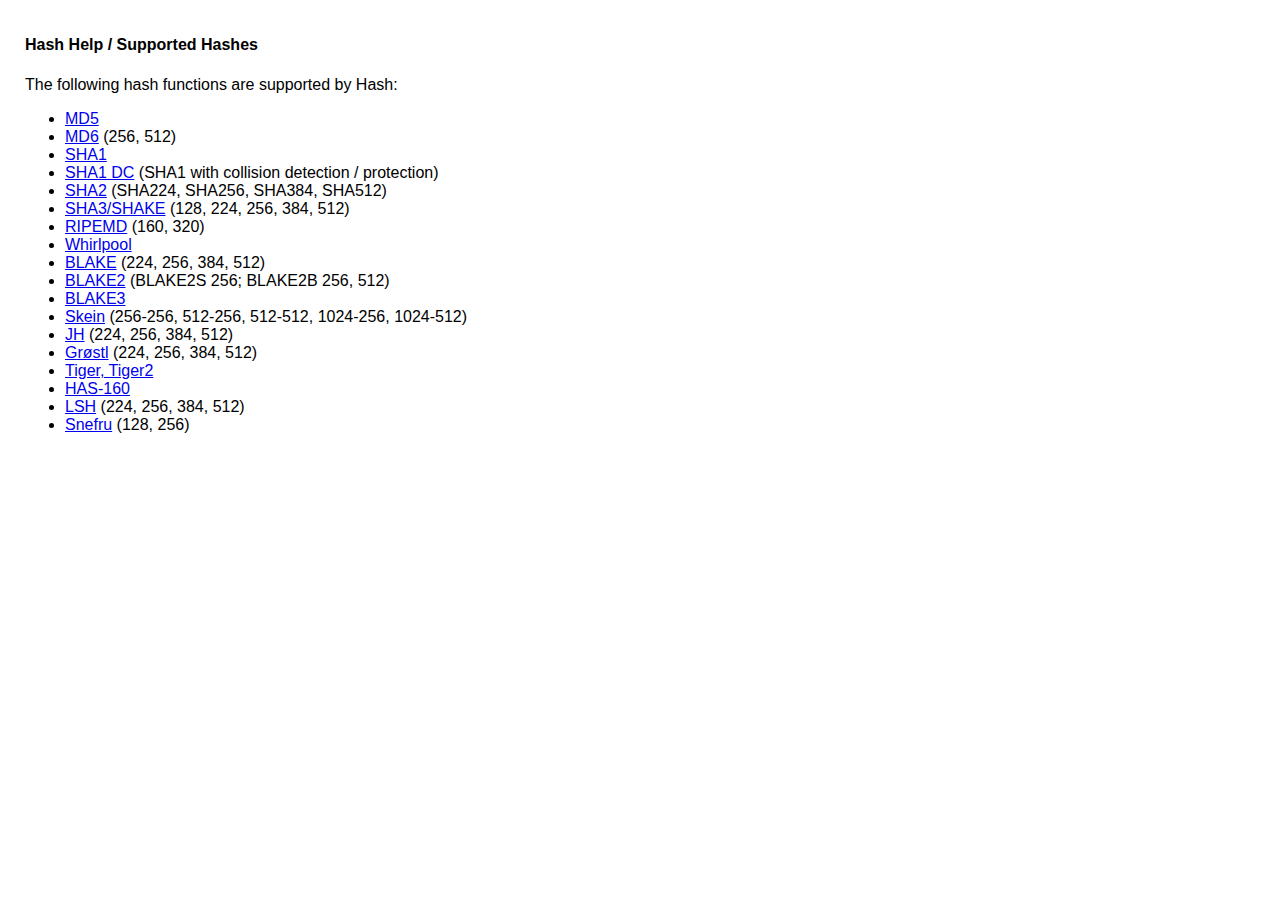
==== Docs/Hash.help/Contents/Resources/en.lproj/hashes.html @ fb1da683 "break main help page into separate pages" ====
<!DOCTYPE html PUBLIC "-//W3C//DTD XHTML 1.0 Transitional//EN"
    "http://www.w3.org/TR/xhtml1/DTD/xhtml1-transitional.dtd">

<html xmlns="http://www.w3.org/1999/xhtml" xml:lang="en" lang="en">
<head>
    <title>Hash Help / Supported Hashes</title>
    <meta name="ROBOTS" content="NOINDEX" />
    <meta name="AppleTitle" content="Hash Help / Supported Hashes" />
    <link href="style.css" rel="stylesheet" />
</head>

<body>

<h4>Hash Help / Supported Hashes</h4>

The following hash functions are supported by Hash:

<ul>
    <li><a href="https://tools.ietf.org/html/rfc1321">MD5</a></li>
    <li><a href="https://en.wikipedia.org/wiki/MD6">MD6</a>
    (256, 512)</li>
    <li><a href="https://en.wikipedia.org/wiki/SHA-1">SHA1</a></li>
    <li><a href="https://github.com/cr-marcstevens/sha1collisiondetection"
    >SHA1 DC</a> (SHA1 with collision detection / protection)</li>
    <li><a href="https://en.wikipedia.org/wiki/SHA-2">SHA2</a> 
    (SHA224, SHA256, SHA384, SHA512)</li>
    <li><a href="https://en.wikipedia.org/wiki/SHA-3">SHA3/SHAKE</a> 
    (128, 224, 256, 384, 512)</li>
    <li><a href="https://homes.esat.kuleuven.be/~bosselae/ripemd160.html"
    >RIPEMD</a> (160, 320)</li>
    <li><a href="https://en.wikipedia.org/wiki/Whirlpool_(hash_function)"
    >Whirlpool</a></li>
    <li><a href="https://github.com/veorq/BLAKE">BLAKE</a> 
    (224, 256, 384, 512)</li>
    <li><a href="https://blake2.net/">BLAKE2</a> 
    (BLAKE2S 256; BLAKE2B 256, 512)</li>
    <li><a href="https://github.com/BLAKE3-team/BLAKE3">BLAKE3</a></li>
    <li><a href="https://en.wikipedia.org/wiki/Skein_(hash_function)"
    >Skein</a> (256-256, 512-256, 512-512, 1024-256, 1024-512)</li>
    <li><a href="https://www3.ntu.edu.sg/home/wuhj/research/jh/index.html"
    >JH</a> (224, 256, 384, 512)</li>
    <li><a href="https://www.groestl.info/">Gr&oslash;stl</a> 
    (224, 256, 384, 512)</li>
    <li><a href="https://www.cs.technion.ac.il/~biham/Reports/Tiger/"
    >Tiger, Tiger2</a></li>
    <li><a href="https://www.randombit.net/has160.html">HAS-160</a></li>
    <li><a href="https://seed.kisa.or.kr/kisa/Board/22/detailView.do"
    >LSH</a> (224, 256, 384, 512)</li>
    <li><a href="https://en.wikipedia.org/wiki/Snefru">Snefru</a> 
    (128, 256)</li>
</ul>

</body>
</html>
---- Docs/Hash.help/Contents/Resources/en.lproj/style.css ----
body { 
    font-family: sans-serif; 
    margin: 5px; 
    padding: 10px 20px;
}

table { 
    border-spacing: 10; 
    border-collapse: collapse; 
}

thead tr th { 
    border-bottom: 2px solid #000;
}

td { 
    padding: 6px;
}
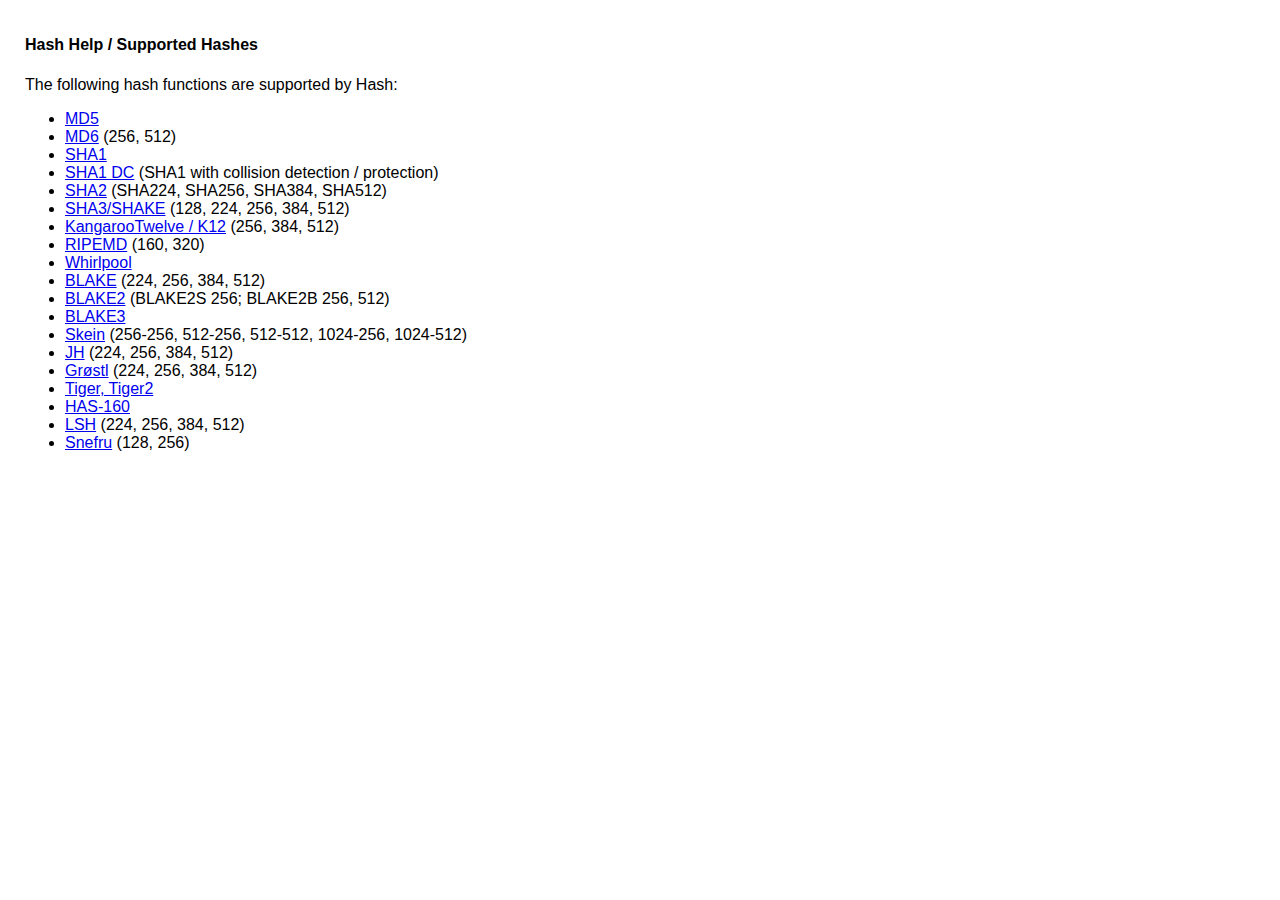
==== commit 2c1903b2: "add KangarooTwelve" ====
--- a/Docs/Hash.help/Contents/Resources/en.lproj/hashes.html
+++ b/Docs/Hash.help/Contents/Resources/en.lproj/hashes.html
@@ -26,6 +26,8 @@
     (SHA224, SHA256, SHA384, SHA512)</li>
     <li><a href="https://en.wikipedia.org/wiki/SHA-3">SHA3/SHAKE</a> 
     (128, 224, 256, 384, 512)</li>
+    <li><a href="https://github.com/XKCP/K12">KangarooTwelve / K12</a> 
+    (256, 384, 512)</li>
     <li><a href="https://homes.esat.kuleuven.be/~bosselae/ripemd160.html"
     >RIPEMD</a> (160, 320)</li>
     <li><a href="https://en.wikipedia.org/wiki/Whirlpool_(hash_function)"
